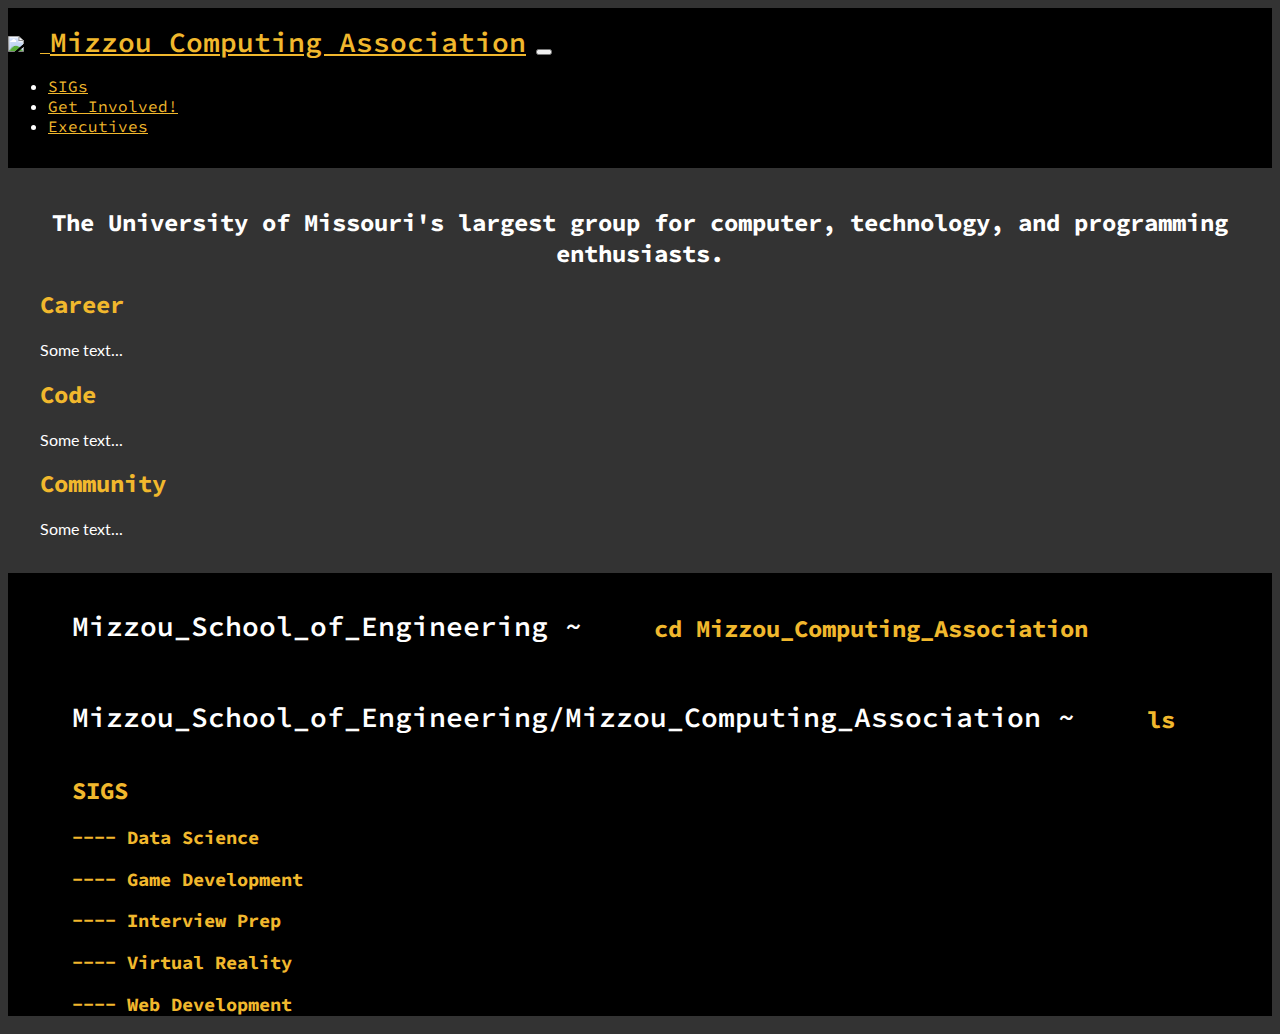
==== HTML/index.html @ 043e06e4 "flex box > implicit differentiation" ====
<!DOCTYPE html>
<html lang="en" dir="ltr">
<head>
	<meta charset="utf-8">
	<title>Mizzou Computing Association | Home </title>
	<link href="https://cdn.jsdelivr.net/npm/bootstrap@5.0.0-beta2/dist/css/bootstrap.min.css" rel="stylesheet" integrity="sha384-BmbxuPwQa2lc/FVzBcNJ7UAyJxM6wuqIj61tLrc4wSX0szH/Ev+nYRRuWlolflfl"
	 crossorigin="anonymous">
	<link href="../assets/stylesheet.css" rel="stylesheet">
  <link rel="icon" type="image/png" href="../assets/mca_logo.png" />
  <link rel="preconnect" href="https://fonts.gstatic.com">
<link href="https://fonts.googleapis.com/css2?family=Source+Code+Pro:wght@400;600&display=swap" rel="stylesheet">
<link href="https://fonts.googleapis.com/css2?family=Lato&display=swap" rel="stylesheet">
</head>

<!-- Bootstrap navbar -->
<nav class="navbar navbar-expand-lg navbar-light bg-light" id = "navbar" >
  <div class="container-fluid">
    <a href = "index.html"> <img src = "../assets/mca_logo.png" id = "mca-icon"> </a>
    <a class="navbar-brand" href="index.html">Mizzou Computing Association</a>
    <button class="navbar-toggler" type="button" data-bs-toggle="collapse" data-bs-target="#navbarSupportedContent" aria-controls="navbarSupportedContent" aria-expanded="false" aria-label="Toggle navigation">
      <span class="navbar-toggler-icon" ></span>
    </button>
    <div class="collapse navbar-collapse" id="navbarSupportedContent">
      <ul class="navbar-nav me-auto mb-2 mb-lg-0">
        <li class="nav-item">
          <a class="nav-link" href="sigs.html">SIGs</a>
        </li>
        <li class="nav-item">
          <a class="nav-link" href="involved.html">Get Involved!</a>
        </li>
        <li class="nav-item">
          <a class="nav-link" href="executives.html">Executives</a>
        </li>
      </ul>
    </div>
  </div>
</nav>
<body>
  <br>
<div class = "body">
  <h2 class = "center caption"> The University of Missouri's largest group for computer, technology, and programming enthusiasts.
</h2>
  <h2>Career</h2>
  <p>Some text...</p>
  <h2>Code</h2>
  <p>Some text...</p>
  <h2>Community</h2>
  <p>Some text...</p>

  <script src="https://cdn.jsdelivr.net/npm/bootstrap@5.0.0-beta2/dist/js/bootstrap.bundle.min.js" integrity="sha384-b5kHyXgcpbZJO/tY9Ul7kGkf1S0CWuKcCD38l8YkeH8z8QjE0GmW1gYU5S9FOnJ0"
  crossorigin="anonymous">
  </script>
</div>
<br>
<div class = "terminal">
  <div id = "line" > 
  <h1>Mizzou_School_of_Engineering ~ </h1><h2>cd Mizzou_Computing_Association</h2>
    </div>
    <div id = "line" >
  <h1>Mizzou_School_of_Engineering/Mizzou_Computing_Association ~</h1>
  <h2>ls</h2>
  </div>
  <h2>SIGS</h2>
  <h3>---- Data Science </h3>
  <h3>---- Game Development </h3>
  <h3>---- Interview Prep  </h3>
  <h3>---- Virtual Reality </h3>
  <h3>---- Web Development </h3>

</div>
</body>
</html>
---- assets/stylesheet.css ----
/* navbar */
#navbar{  margin: 0;
        padding: 0;
        border: 0;
        outline: 0;
        font-size: 100%;
        vertical-align: baseline;
        background: transparent;
}

#navbar .navbar-brand{
    color: #F1B82D;
    font-weight: 600; 
    font-size: 1.75rem; 
}

.container-fluid{
    background-color: black; 
    padding-top: 1rem;
    padding-bottom: 1rem; 
    font-family: 'Source Code Pro', monospace;
}

#navbar a{
  color: #F1B82D;
}

#navbar .navbar-toggler{ color: #F1B82D;}
#mca-icon{
  border-radius: 5%;
  margin-right: 1rem; 
  height: 5rem; 
}
/*  i cant get the waffle menu to change to gold for whatever reason */

/*  */
body{
    background-color: #333333;
    color:white; 
    font-family: 'Lato', sans-serif;
}

body h2{
  color: #F1B82D;
   font-family: 'Source Code Pro', monospace;
   font-size: 600; 
}

body p{
  font-family: 'Lato', sans-serif;
}
.body{
  margin-left: 2rem; }

.center{
  text-align:center; 
}

.caption{color: white; 
margin-right:2rem; }

.terminal{
  background-color: black; 
  color: white; 
  font-family: 'Source Code Pro', monospace;
}
.terminal h2{
  margin-left: 4rem;
}

.terminal h3{
  margin-left: 4rem;
  color: #F1B82D;
}
.terminal h1{
font-weight: 600; 
margin-left: 4rem; 
padding-top: 1rem; 
font-size: 1.75rem; 
}

#line{
  display: flex;
  flex-direction: row; 
}

#line h2{
  padding-top: 1.25rem; 
  padding-left: .5rem; 
  font-size: 1.5rem; 
}

.sig{
  background-color: black;
  margin-left: 4rem;
  margin-right: 4rem; 
  display: flex; 
  flex-direction: row; 
  justify-content: space-between; 
}

.sig h1{
  padding: 1rem; 
  color: #F1B82D; 
  font-family: 'Source Code Pro', monospace;
  font-weight: 600; 
  font-size: 2.5rem;  
}

.plus{
  margin-right: 1.5rem; 
}

.sig .name{
  margin-left: 1.5rem; 
}
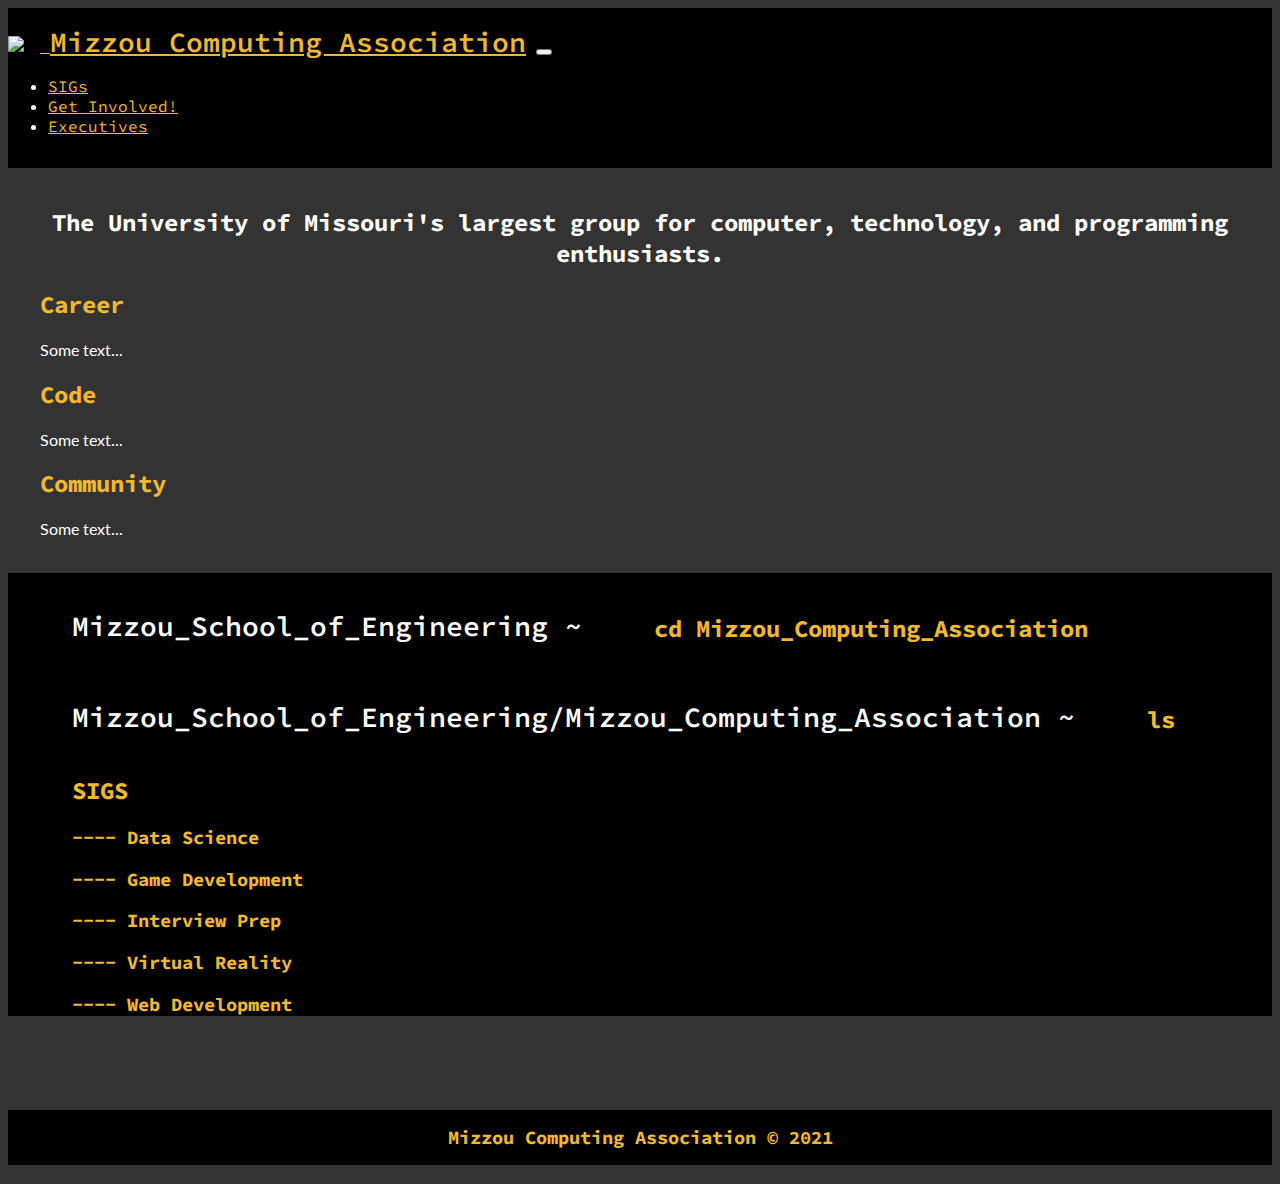
==== commit fdc341e3: "set up other pages!" ====
--- a/HTML/index.html
+++ b/HTML/index.html
@@ -5,6 +5,7 @@
 	<title>Mizzou Computing Association | Home </title>
 	<link href="https://cdn.jsdelivr.net/npm/bootstrap@5.0.0-beta2/dist/css/bootstrap.min.css" rel="stylesheet" integrity="sha384-BmbxuPwQa2lc/FVzBcNJ7UAyJxM6wuqIj61tLrc4wSX0szH/Ev+nYRRuWlolflfl"
 	 crossorigin="anonymous">
+   <link rel="stylesheet" href="https://cdnjs.cloudflare.com/ajax/libs/font-awesome/4.7.0/css/font-awesome.min.css">
 	<link href="../assets/stylesheet.css" rel="stylesheet">
   <link rel="icon" type="image/png" href="../assets/mca_logo.png" />
   <link rel="preconnect" href="https://fonts.gstatic.com">
@@ -68,5 +69,14 @@
   <h3>---- Web Development </h3>
 
 </div>
+<br>
+<br>
+<br>
+<i class="bi bi-instagram"></i>
+
 </body>
+<footer>
+  <h3 class = "center" > Mizzou Computing Association © 2021 </h3>
+                  
+</footer>
 </html>--- a/assets/stylesheet.css
+++ b/assets/stylesheet.css
@@ -109,8 +109,58 @@
 
 .plus{
   margin-right: 1.5rem; 
+  display: inline; 
+}
+
+.minus{
+  display: none; 
+  margin-right: 1.5rem; 
 }
 
 .sig .name{
   margin-left: 1.5rem; 
-}+}
+
+.sig-desc{
+  margin-left: 4rem;
+  margin-right:4rem; 
+  background-color: #222121; 
+  color: white; 
+  display: none; 
+}
+
+.sig-desc p{
+  padding: 1rem; 
+  font-family: 'Lato', sans-serif;
+}
+
+.sig-desc h2{
+  font-size: 2rem;
+  color: white; 
+  font-weight: 600;
+  margin-left: 1rem; 
+}
+
+.sig-desc h3{
+  margin-left: 1rem; 
+  font-weight: 400;
+  font-family: 'Source Code Pro', monospace;
+  font-size: 1.5rem; 
+}
+
+footer{
+  background-color: black;
+   color: #F1B82D; 
+   font-family: 'Source Code Pro', monospace;
+    width: 100%;
+    bottom: 0;
+    left: 0;
+}
+
+footer h3{
+  padding: 1rem; 
+}
+
+
+
+
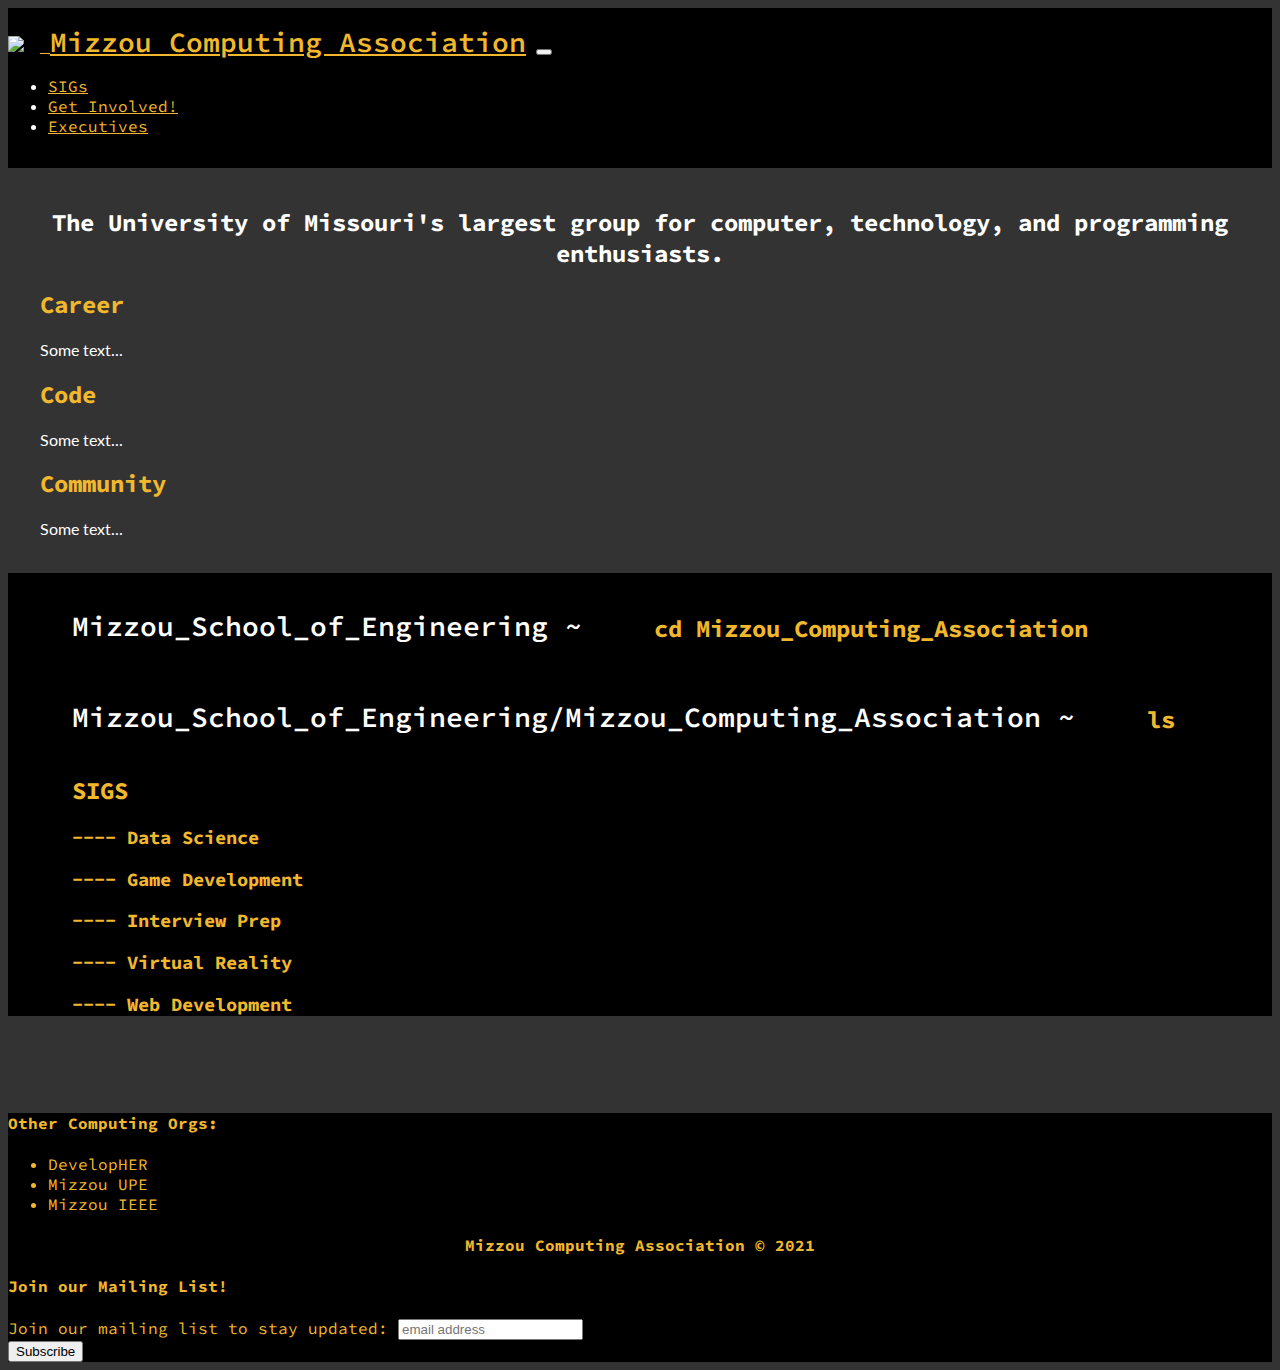
==== commit ea81685e: "Pasted MailChimp code from old website into footer" ====
--- a/HTML/index.html
+++ b/HTML/index.html
@@ -11,14 +11,15 @@
   <link rel="preconnect" href="https://fonts.gstatic.com">
 <link href="https://fonts.googleapis.com/css2?family=Source+Code+Pro:wght@400;600&display=swap" rel="stylesheet">
 <link href="https://fonts.googleapis.com/css2?family=Lato&display=swap" rel="stylesheet">
+<script src="../assets/script.js"></script>
 </head>
 
 <!-- Bootstrap navbar -->
 <nav class="navbar navbar-expand-lg navbar-light bg-light" id = "navbar" >
   <div class="container-fluid">
-    <a href = "index.html"> <img src = "../assets/mca_logo.png" id = "mca-icon"> </a>
+    <a href = "index.html"> <img src = "../assets/mca_logo.png" id = "mca-icon" class="d-none d-md-block"> </a>
     <a class="navbar-brand" href="index.html">Mizzou Computing Association</a>
-    <button class="navbar-toggler" type="button" data-bs-toggle="collapse" data-bs-target="#navbarSupportedContent" aria-controls="navbarSupportedContent" aria-expanded="false" aria-label="Toggle navigation">
+    <button class="navbar-toggler backgroundAccent" type="button" data-bs-toggle="collapse" data-bs-target="#navbarSupportedContent" aria-controls="navbarSupportedContent" aria-expanded="false" aria-label="Toggle navigation">
       <span class="navbar-toggler-icon" ></span>
     </button>
     <div class="collapse navbar-collapse" id="navbarSupportedContent">
@@ -36,6 +37,8 @@
     </div>
   </div>
 </nav>
+
+<!-- Page Body -->
 <body>
   <br>
 <div class = "body">
@@ -53,16 +56,18 @@
   </script>
 </div>
 <br>
+
+<!-- Terminal Section -->
 <div class = "terminal">
   <div id = "line" > 
-  <h1>Mizzou_School_of_Engineering ~ </h1><h2>cd Mizzou_Computing_Association</h2>
+  <h1>Mizzou_School_of_Engineering ~ </h1><h2 class = "command">cd Mizzou_Computing_Association</h2>
     </div>
     <div id = "line" >
   <h1>Mizzou_School_of_Engineering/Mizzou_Computing_Association ~</h1>
-  <h2>ls</h2>
+  <h2 class = "command">ls</h2>
   </div>
   <h2>SIGS</h2>
-  <h3>---- Data Science </h3>
+  <h3><a onclick = "showDataScienceSection();">---- Data Science </a></h3>
   <h3>---- Game Development </h3>
   <h3>---- Interview Prep  </h3>
   <h3>---- Virtual Reality </h3>
@@ -75,8 +80,42 @@
 <i class="bi bi-instagram"></i>
 
 </body>
+
+<!-- Footer Section -->
 <footer>
-  <h3 class = "center" > Mizzou Computing Association © 2021 </h3>
+  <div class="container">
+    <div class="row align-items-start">
+      <div class="col">
+        <h4> Other Computing Orgs: </h4>
+        <ul id="orgs">
+          <li>DevelopHER</li>
+          <li>Mizzou UPE</li>
+          <li>Mizzou IEEE</li>
+        </ul>
+      </div>
+      <div class="col">
+        <h4 class = "center"> Mizzou Computing Association © 2021 </h4>
+        <!-- social icons -->
+      </div>
+      <div class="col">
+        <h4>Join our Mailing List!</h4>
+          <!-- Begin MailChimp Signup Form -->
+            <link href="//cdn-images.mailchimp.com/embedcode/slim-10_7.css" rel="stylesheet" type="text/css">
+            <div id="mc_embed_signup" class = "z-depth-1">
+            <form action="//missouri.us15.list-manage.com/subscribe/post?u=550d4ed32df155f991916dddc&amp;id=00600004da" method="post" id="mc-embedded-subscribe-form" name="mc-embedded-subscribe-form" class="validate" target="_blank" novalidate>
+                <div id="mc_embed_signup_scroll">
+               <label class = "subscribe" for="mce-EMAIL">Join our mailing list to stay updated:</label>
+               <input class = "email-input" type="email" value="" name="EMAIL" class="email" id="mce-EMAIL" placeholder="email address" required>
+                <!-- real people should not fill this in and expect good things - do not remove this or risk form bot signups-->
+                <div style="position: absolute; left: -5000px;" aria-hidden="true"><input type="text" name="b_550d4ed32df155f991916dddc_00600004da" tabindex="-1" value=""></div>
+                <div class="clear"><input type="submit" value="Subscribe" name="subscribe" id="mc-embedded-subscribe" class="button"></div>
+                </div>
+            </form>
+            </div>
+            <!--End mc_embed_signup-->
+      </div>
+    </div>
+  </div>
                   
 </footer>
 </html>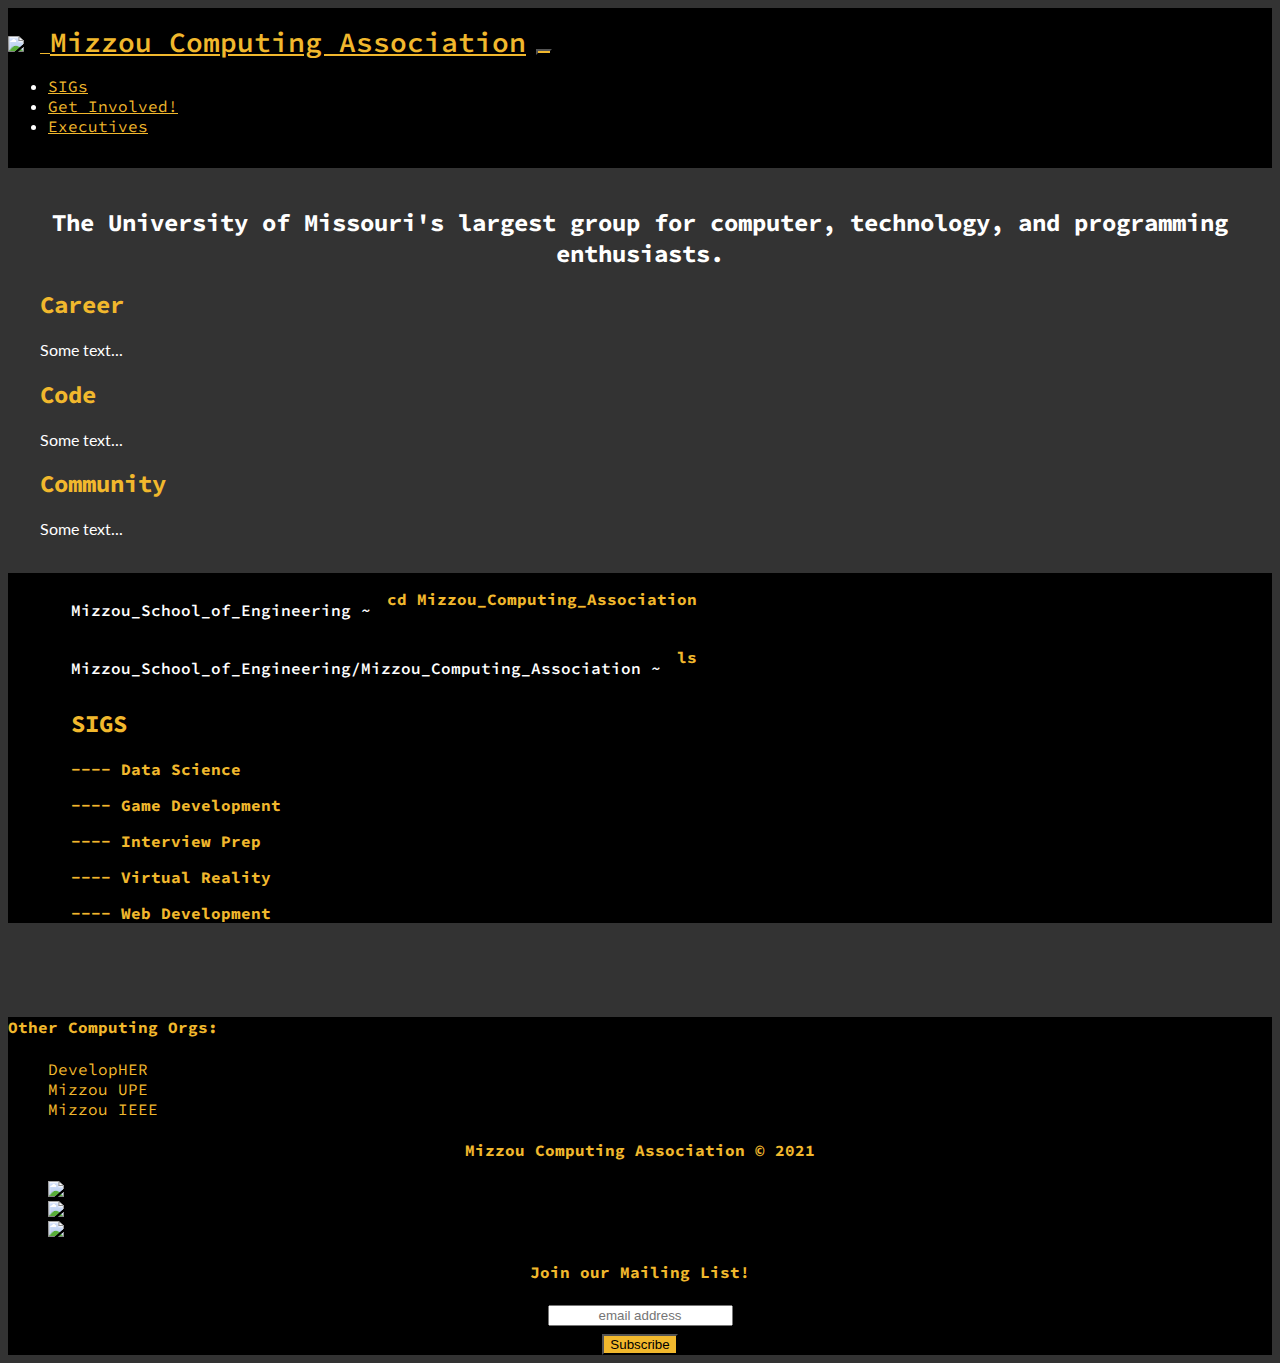
==== commit a672b622: "Removed extra text for email signup" ====
--- a/HTML/index.html
+++ b/HTML/index.html
@@ -1,23 +1,26 @@
 <!DOCTYPE html>
 <html lang="en" dir="ltr">
+
 <head>
 	<meta charset="utf-8">
 	<title>Mizzou Computing Association | Home </title>
 	<link href="https://cdn.jsdelivr.net/npm/bootstrap@5.0.0-beta2/dist/css/bootstrap.min.css" rel="stylesheet" integrity="sha384-BmbxuPwQa2lc/FVzBcNJ7UAyJxM6wuqIj61tLrc4wSX0szH/Ev+nYRRuWlolflfl"
 	 crossorigin="anonymous">
-   <link rel="stylesheet" href="https://cdnjs.cloudflare.com/ajax/libs/font-awesome/4.7.0/css/font-awesome.min.css">
+	<link rel="stylesheet" href="https://cdnjs.cloudflare.com/ajax/libs/font-awesome/4.7.0/css/font-awesome.min.css">
 	<link href="../assets/stylesheet.css" rel="stylesheet">
-  <link rel="icon" type="image/png" href="../assets/mca_logo.png" />
-  <link rel="preconnect" href="https://fonts.gstatic.com">
-<link href="https://fonts.googleapis.com/css2?family=Source+Code+Pro:wght@400;600&display=swap" rel="stylesheet">
-<link href="https://fonts.googleapis.com/css2?family=Lato&display=swap" rel="stylesheet">
-<script src="../assets/script.js"></script>
+	<link rel="icon" type="image/png" href="../assets/mca_logo.png" />
+	<link rel="preconnect" href="https://fonts.gstatic.com">
+	<link href="https://fonts.googleapis.com/css2?family=Source+Code+Pro:wght@400;600&display=swap" rel="stylesheet">
+	<link href="https://fonts.googleapis.com/css2?family=Lato&display=swap" rel="stylesheet">
+	<script src="../assets/script.js">
+
+	</script>
 </head>
 
 <!-- Bootstrap navbar -->
-<nav class="navbar navbar-expand-lg navbar-light bg-light" id = "navbar" >
-  <div class="container-fluid">
-    <a href = "index.html"> <img src = "../assets/mca_logo.png" id = "mca-icon" class="d-none d-md-block"> </a>
+<nav class="navbar navbar-expand-lg navbar-light bg-light" id="navbar">
+	<div class="container-fluid">
+		<a href="index.html"> <img src = "../assets/mca_logo.png" id = "mca-icon" class="d-none d-md-block"> </a>
     <a class="navbar-brand" href="index.html">Mizzou Computing Association</a>
     <button class="navbar-toggler backgroundAccent" type="button" data-bs-toggle="collapse" data-bs-target="#navbarSupportedContent" aria-controls="navbarSupportedContent" aria-expanded="false" aria-label="Toggle navigation">
       <span class="navbar-toggler-icon" ></span>
@@ -88,27 +91,41 @@
       <div class="col">
         <h4> Other Computing Orgs: </h4>
         <ul id="orgs">
-          <li>DevelopHER</li>
-          <li>Mizzou UPE</li>
-          <li>Mizzou IEEE</li>
+          <li><a href = "https://www.instagram.com/mudevelopher/?hl=en" target = "_blank">DevelopHER</a></li>
+          <li><a href = "https://missouri.campuslabs.com/engage/organization/upsilon-pi-epsilon" target = "_blank">Mizzou UPE</a></li>
+          <li><a href = "https://missouri.campuslabs.com/engage/organization/institute-of-electrical-engineers" target = "_blank">Mizzou IEEE</a></li>
         </ul>
       </div>
       <div class="col">
         <h4 class = "center"> Mizzou Computing Association © 2021 </h4>
+        <ul id="footersm">
+           <li>
+              <a class="social-icon" href="https://twitter.com/mizzoumca" target="_"><img class="social-img" src="../static/images/socialMedia/Twitter.svg"></a>
+           </li>
+           <li>
+              <a class="social-icon" href="https://www.facebook.com/mizzouhackers/" target="_"><img class="social-img" src="../static/images/socialMedia/facebook.svg"></a>
+           </li>
+           <li>
+              <a class="social-icon" href="https://www.instagram.com/mizzoumca/" target="_"><img class="social-img" src="../static/images/socialMedia/instagram.svg"></a>
+           </li>
+        </ul>
         <!-- social icons -->
       </div>
-      <div class="col">
+      <div class="col center">
         <h4>Join our Mailing List!</h4>
           <!-- Begin MailChimp Signup Form -->
             <link href="//cdn-images.mailchimp.com/embedcode/slim-10_7.css" rel="stylesheet" type="text/css">
             <div id="mc_embed_signup" class = "z-depth-1">
             <form action="//missouri.us15.list-manage.com/subscribe/post?u=550d4ed32df155f991916dddc&amp;id=00600004da" method="post" id="mc-embedded-subscribe-form" name="mc-embedded-subscribe-form" class="validate" target="_blank" novalidate>
                 <div id="mc_embed_signup_scroll">
-               <label class = "subscribe" for="mce-EMAIL">Join our mailing list to stay updated:</label>
-               <input class = "email-input" type="email" value="" name="EMAIL" class="email" id="mce-EMAIL" placeholder="email address" required>
+               <div class = "center">
+               <input class = "email-input" type="email" value="" name="EMAIL" class="email" id="mce-EMAIL" placeholder="email address" required style = "text-align:center;">
+               </div>
                 <!-- real people should not fill this in and expect good things - do not remove this or risk form bot signups-->
+          
                 <div style="position: absolute; left: -5000px;" aria-hidden="true"><input type="text" name="b_550d4ed32df155f991916dddc_00600004da" tabindex="-1" value=""></div>
-                <div class="clear"><input type="submit" value="Subscribe" name="subscribe" id="mc-embedded-subscribe" class="button"></div>
+               
+                <div class="clear" ><input type="submit" value="Subscribe" name="subscribe" id="mc-embedded-subscribe" class="button" style = "background-color: #F1B82D;margin-left: auto; margin-right:auto;margin-top: .5rem;   "></div>
                 </div>
             </form>
             </div>
--- a/assets/stylesheet.css
+++ b/assets/stylesheet.css
@@ -25,6 +25,9 @@
   color: #F1B82D;
 }
 
+#navbar a:hover{
+  color: white; 
+}
 #navbar .navbar-toggler{ color: #F1B82D;}
 #mca-icon{
   border-radius: 5%;
@@ -53,7 +56,7 @@
   margin-left: 2rem; }
 
 .center{
-  text-align:center; 
+  text-align: center; 
 }
 
 .caption{color: white; 
@@ -64,19 +67,29 @@
   color: white; 
   font-family: 'Source Code Pro', monospace;
 }
+
+.terminal a{
+  text-decoration: none; 
+  color: #F1B82D; 
+}
+
+.terminal a:hover{
+  color: white; 
+}
 .terminal h2{
-  margin-left: 4rem;
+  margin-left: 5%;
 }
 
 .terminal h3{
-  margin-left: 4rem;
+  margin-left: 5%;
+  font-size: 1rem; 
   color: #F1B82D;
 }
 .terminal h1{
 font-weight: 600; 
-margin-left: 4rem; 
+margin-left: 5%;
 padding-top: 1rem; 
-font-size: 1.75rem; 
+font-size: 1rem; 
 }
 
 #line{
@@ -84,10 +97,15 @@
   flex-direction: row; 
 }
 
+
+#line .command{
+  margin-left: 1rem; 
+  margin-top: -.25rem; 
+}
 #line h2{
   padding-top: 1.25rem; 
-  padding-left: .5rem; 
-  font-size: 1.5rem; 
+  padding-right: 1.5rem; 
+  font-size: 1rem; 
 }
 
 .sig{
@@ -161,6 +179,26 @@
   padding: 1rem; 
 }
 
-
-
-
+.backgroundAccent {
+	background-color: #F1B82D;
+}
+
+
+/* Footer stuff */
+ul#orgs li {
+  list-style-type: none;
+}
+
+
+footer a{
+  text-decoration: none; 
+  color: #F1B82D;
+}
+
+footer a:hover{
+  color: white; 
+}
+
+#footersm {
+  list-style: none;
+}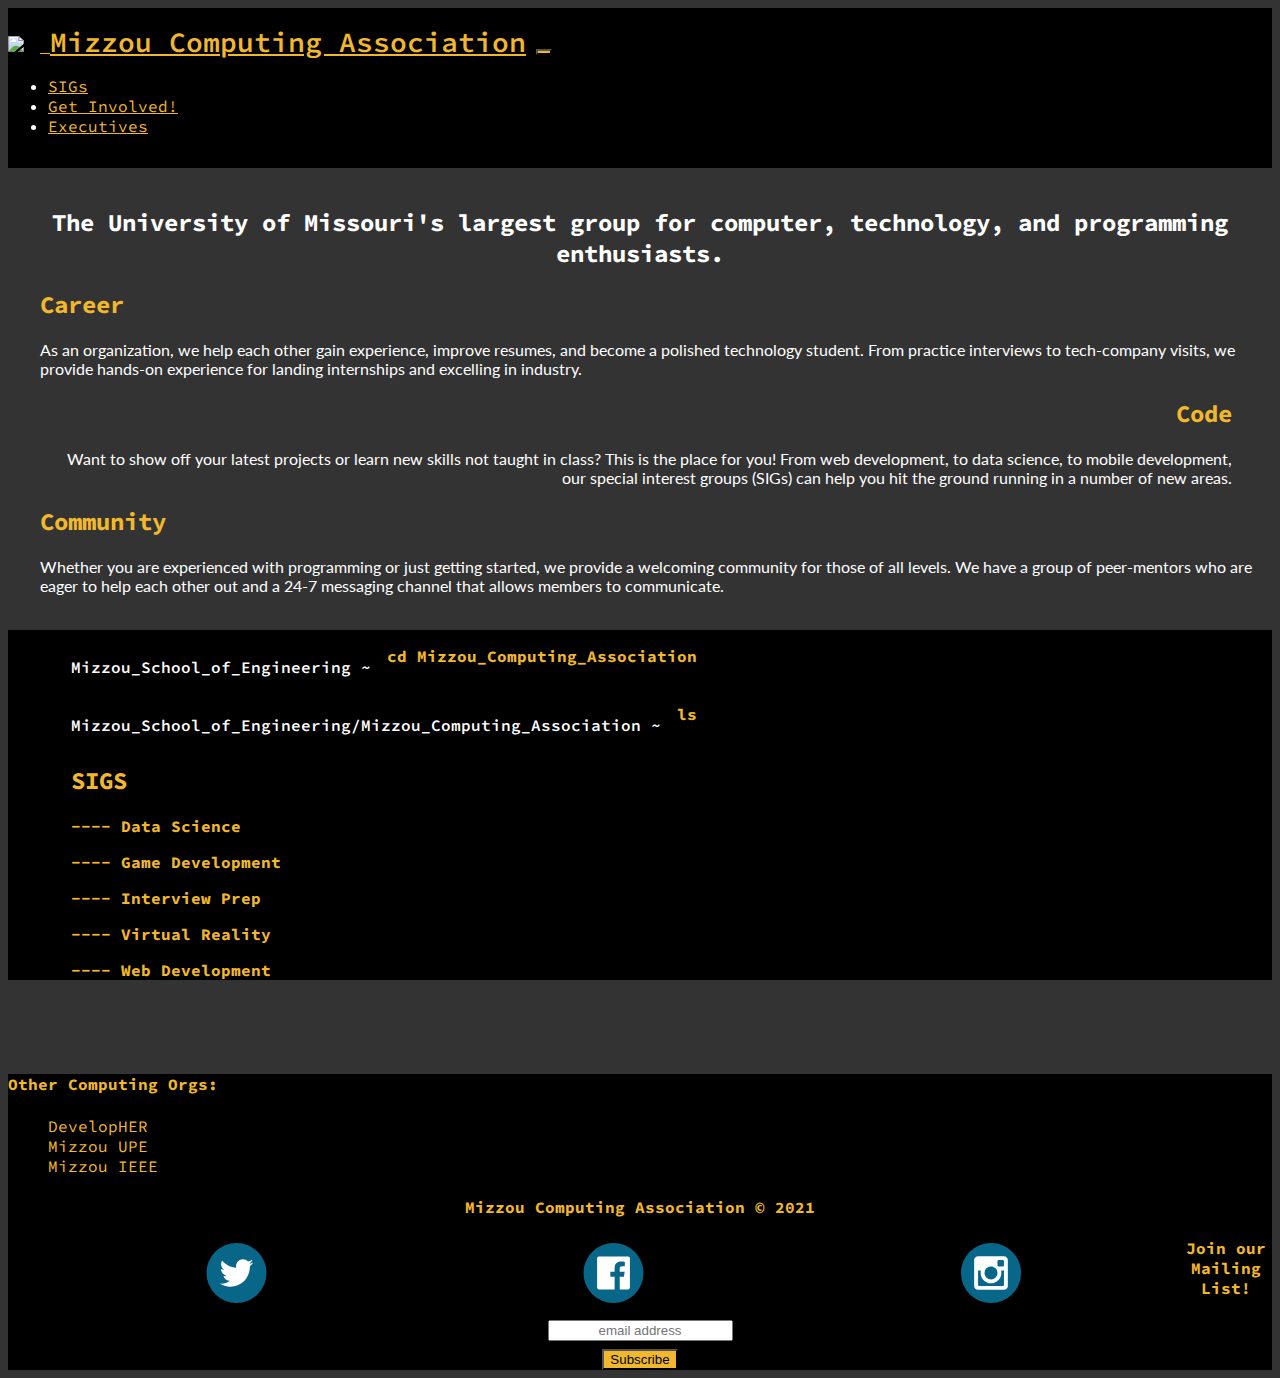
==== commit 63cff5f5: "Social icons have been resized." ====
--- a/HTML/index.html
+++ b/HTML/index.html
@@ -48,11 +48,15 @@
   <h2 class = "center caption"> The University of Missouri's largest group for computer, technology, and programming enthusiasts.
 </h2>
   <h2>Career</h2>
-  <p>Some text...</p>
-  <h2>Code</h2>
-  <p>Some text...</p>
+    <p>As an organization, we help each other gain experience, improve resumes, and become a polished technology student. From practice interviews to tech-company visits, we provide hands-on experience for landing internships and excelling in industry.
+    </p>
+  <div id="code">  
+    <h2>Code</h2>
+      <p>Want to show off your latest projects or learn new skills not taught in class? This is the place for you! From web development, to data science, to mobile development, our special interest groups (SIGs) can help you hit the ground running in a number of new areas.
+    </p>
+  </div>
   <h2>Community</h2>
-  <p>Some text...</p>
+    <p>Whether you are experienced with programming or just getting started, we provide a welcoming community for those of all levels. We have a group of peer-mentors who are eager to help each other out and a 24-7 messaging channel that allows members to communicate.</p>
 
   <script src="https://cdn.jsdelivr.net/npm/bootstrap@5.0.0-beta2/dist/js/bootstrap.bundle.min.js" integrity="sha384-b5kHyXgcpbZJO/tY9Ul7kGkf1S0CWuKcCD38l8YkeH8z8QjE0GmW1gYU5S9FOnJ0"
   crossorigin="anonymous">
@@ -100,13 +104,14 @@
         <h4 class = "center"> Mizzou Computing Association © 2021 </h4>
         <ul id="footersm">
            <li>
-              <a class="social-icon" href="https://twitter.com/mizzoumca" target="_"><img class="social-img" src="../static/images/socialMedia/Twitter.svg"></a>
+              <a class="social-icon" href="https://twitter.com/mizzoucomputing" target="_"><img class="social-img" src="../assets/socialMedia/Twitter.svg"></a>
            </li>
            <li>
-              <a class="social-icon" href="https://www.facebook.com/mizzouhackers/" target="_"><img class="social-img" src="../static/images/socialMedia/facebook.svg"></a>
+              <a class="social-icon" href="https://www.facebook.com/mizzouhackers/" target="_"><img class="social-img" src="../assets/socialMedia/facebook.svg"></a>
            </li>
            <li>
-              <a class="social-icon" href="https://www.instagram.com/mizzoumca/" target="_"><img class="social-img" src="../static/images/socialMedia/instagram.svg"></a>
+              <a class="social-icon" href="https://www.instagram.com/mizzoucomputing/" target="_"><img class="social-img" src="../assets/socialMedia/instagram.svg"></a>
+
            </li>
         </ul>
         <!-- social icons -->
--- a/assets/stylesheet.css
+++ b/assets/stylesheet.css
@@ -201,4 +201,16 @@
 
 #footersm {
   list-style: none;
+}
+
+.social-img {
+  width: 30%;
+  height: 60px;
+  float: left;
+  margin: 5px;
+}
+
+#code {
+  text-align: right;
+  margin-right: 40px;
 }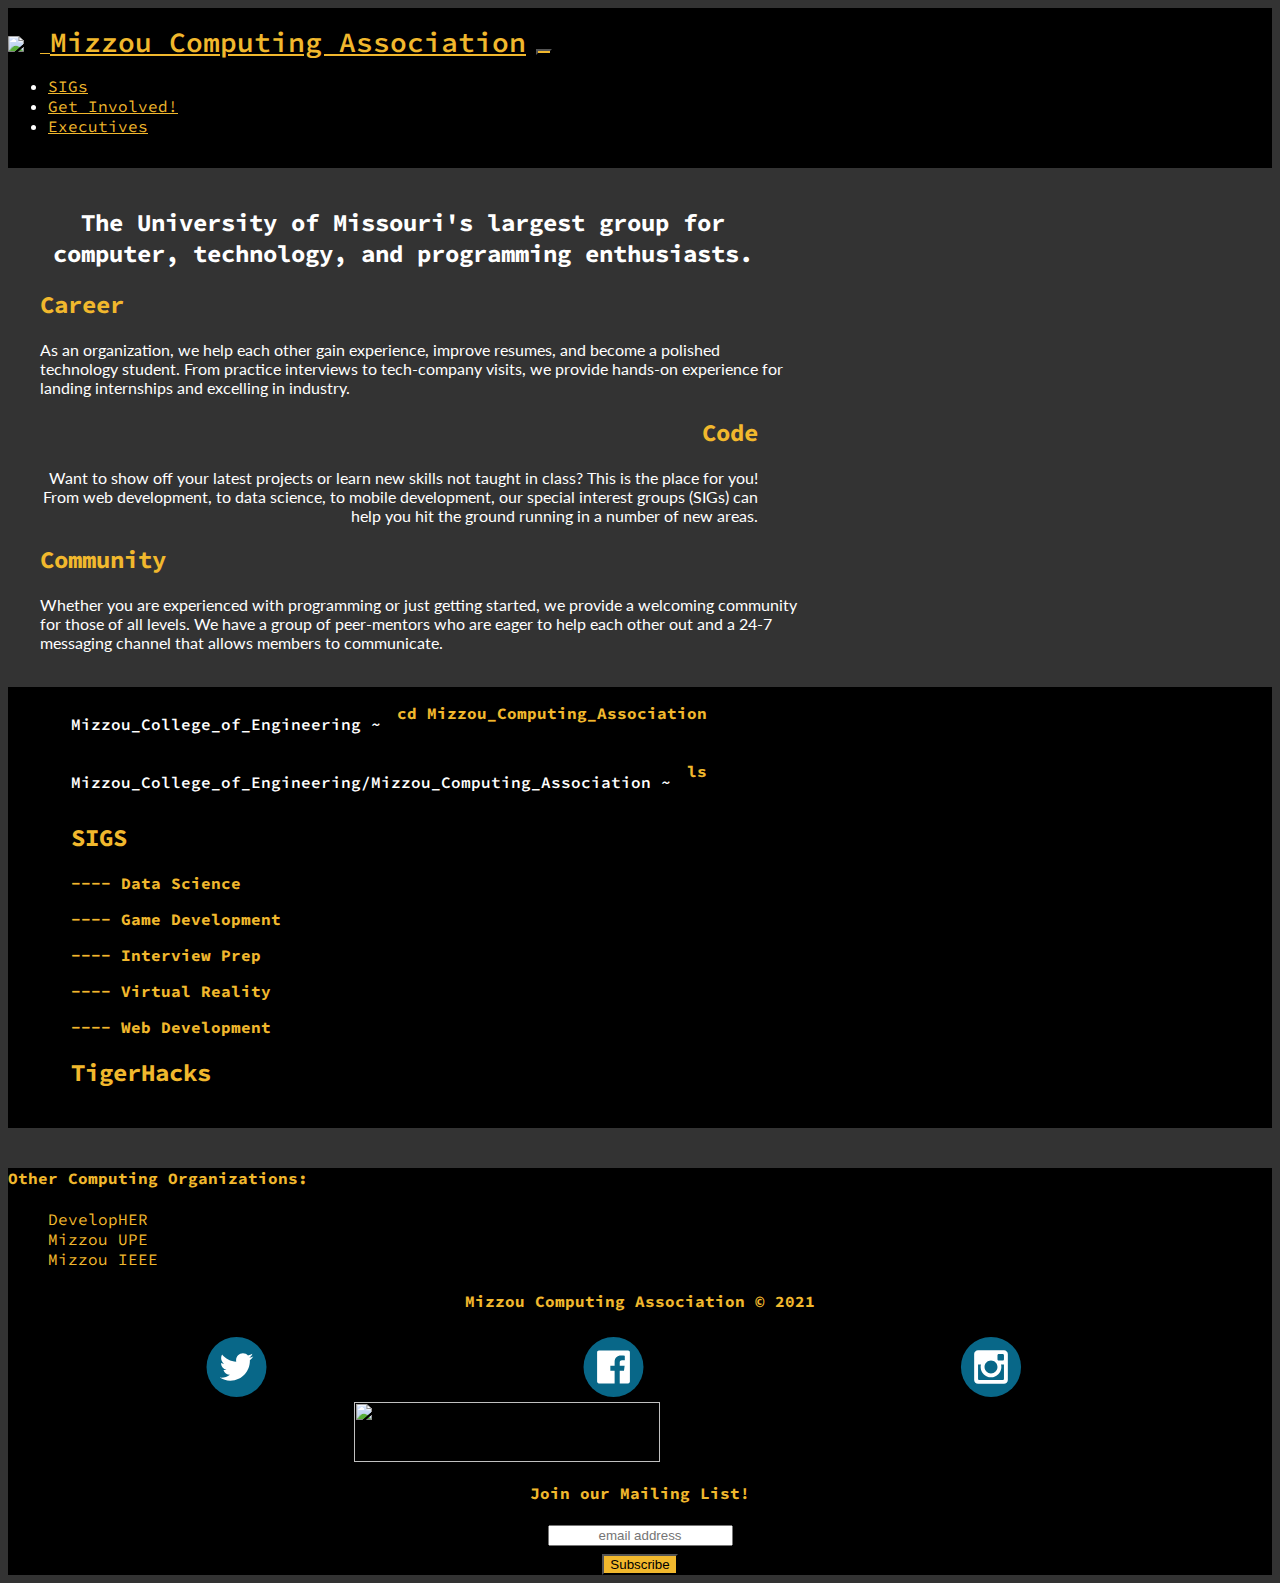
==== commit ea9fe055: "Exec pics and links, centering on home page" ====
--- a/HTML/index.html
+++ b/HTML/index.html
@@ -44,6 +44,7 @@
 <!-- Page Body -->
 <body>
   <br>
+	<div class="d-flex justify-content-center">
 <div class = "body">
   <h2 class = "center caption"> The University of Missouri's largest group for computer, technology, and programming enthusiasts.
 </h2>
@@ -62,38 +63,37 @@
   crossorigin="anonymous">
   </script>
 </div>
+</div>
 <br>
 
 <!-- Terminal Section -->
 <div class = "terminal">
   <div id = "line" > 
-  <h1>Mizzou_School_of_Engineering ~ </h1><h2 class = "command">cd Mizzou_Computing_Association</h2>
+  <h1>Mizzou_College_of_Engineering ~ </h1><h2 class = "command">cd Mizzou_Computing_Association</h2>
     </div>
     <div id = "line" >
-  <h1>Mizzou_School_of_Engineering/Mizzou_Computing_Association ~</h1>
+  <h1>Mizzou_College_of_Engineering/Mizzou_Computing_Association ~</h1>
   <h2 class = "command">ls</h2>
   </div>
-  <h2>SIGS</h2>
-  <h3><a onclick = "showDataScienceSection();">---- Data Science </a></h3>
+  <a href = "sigs.html"><h2>SIGS</h2></a>
+  <h3>---- Data Science </a></h3>
   <h3>---- Game Development </h3>
   <h3>---- Interview Prep  </h3>
   <h3>---- Virtual Reality </h3>
   <h3>---- Web Development </h3>
-
+  <h2>TigerHacks</h2>
+    <br>
 </div>
-<br>
-<br>
 <br>
 <i class="bi bi-instagram"></i>
 
-</body>
 
 <!-- Footer Section -->
 <footer>
   <div class="container">
     <div class="row align-items-start">
       <div class="col">
-        <h4> Other Computing Orgs: </h4>
+        <h4> Other Computing Organizations: </h4>
         <ul id="orgs">
           <li><a href = "https://www.instagram.com/mudevelopher/?hl=en" target = "_blank">DevelopHER</a></li>
           <li><a href = "https://missouri.campuslabs.com/engage/organization/upsilon-pi-epsilon" target = "_blank">Mizzou UPE</a></li>
@@ -102,7 +102,8 @@
       </div>
       <div class="col">
         <h4 class = "center"> Mizzou Computing Association © 2021 </h4>
-        <ul id="footersm">
+        <!-- social icons -->
+        <ul class="footersm">
            <li>
               <a class="social-icon" href="https://twitter.com/mizzoucomputing" target="_"><img class="social-img" src="../assets/socialMedia/Twitter.svg"></a>
            </li>
@@ -111,10 +112,14 @@
            </li>
            <li>
               <a class="social-icon" href="https://www.instagram.com/mizzoucomputing/" target="_"><img class="social-img" src="../assets/socialMedia/instagram.svg"></a>
-
            </li>
         </ul>
-        <!-- social icons -->
+        <ul class= "footersm">
+          <li>
+            <a class="social-icon" href="https://discord.gg/qXAmekBets" target="_"><img class="social-img social-img-centered" src="../assets/socialMedia/Discord-Logo+Wordmark-Color.svg"></a>
+          </li>
+        <ul>
+        
       </div>
       <div class="col center">
         <h4>Join our Mailing List!</h4>
@@ -140,4 +145,7 @@
   </div>
                   
 </footer>
+<!-- end of Footer Section -->
+
+  </body>
 </html>--- a/assets/stylesheet.css
+++ b/assets/stylesheet.css
@@ -1,3 +1,4 @@
+
 /* navbar */
 #navbar{  margin: 0;
         padding: 0;
@@ -36,7 +37,7 @@
 }
 /*  i cant get the waffle menu to change to gold for whatever reason */
 
-/*  */
+
 body{
     background-color: #333333;
     color:white; 
@@ -52,8 +53,21 @@
 body p{
   font-family: 'Lato', sans-serif;
 }
+
 .body{
-  margin-left: 2rem; }
+  margin-left: 2rem;
+	width: 60%;
+}
+
+.card-body {
+	text-align: center;
+}
+
+.card-padding {
+	padding: 20px;
+	width: 75%;
+	margin: auto;
+}
 
 .center{
   text-align: center; 
@@ -90,6 +104,8 @@
 margin-left: 5%;
 padding-top: 1rem; 
 font-size: 1rem; 
+overflow-wrap: break-word;
+word-break: break-all;
 }
 
 #line{
@@ -125,6 +141,14 @@
   font-size: 2.5rem;  
 }
 
+.accordion-collapse{
+	background-color: black;
+}
+
+.show{
+	background-color: black;
+}
+
 .plus{
   margin-right: 1.5rem; 
   display: inline; 
@@ -199,7 +223,7 @@
   color: white; 
 }
 
-#footersm {
+.footersm {
   list-style: none;
 }
 
@@ -210,7 +234,40 @@
   margin: 5px;
 }
 
+.social-img-centered {
+  width: 50%;
+  float: none;
+  display: block;
+  margin-left: auto;
+  margin-right: auto;
+}
+
 #code {
   text-align: right;
   margin-right: 40px;
+}
+
+/* Bootstrap cards */
+.card-title {
+  color: black;
+}
+
+.card-text {
+  color: black;
+}
+
+
+#SIG_accordion button{
+   padding: 1rem; 
+  color: #F1B82D; 
+  font-family: 'Source Code Pro', monospace;
+  font-weight: 600; 
+  font-size: 2.5rem; 
+  background: black;
+}
+
+.role {
+  text-align: center;
+  color: #F1B82D;
+  border-bottom: 2px solid #F1B82D;
 }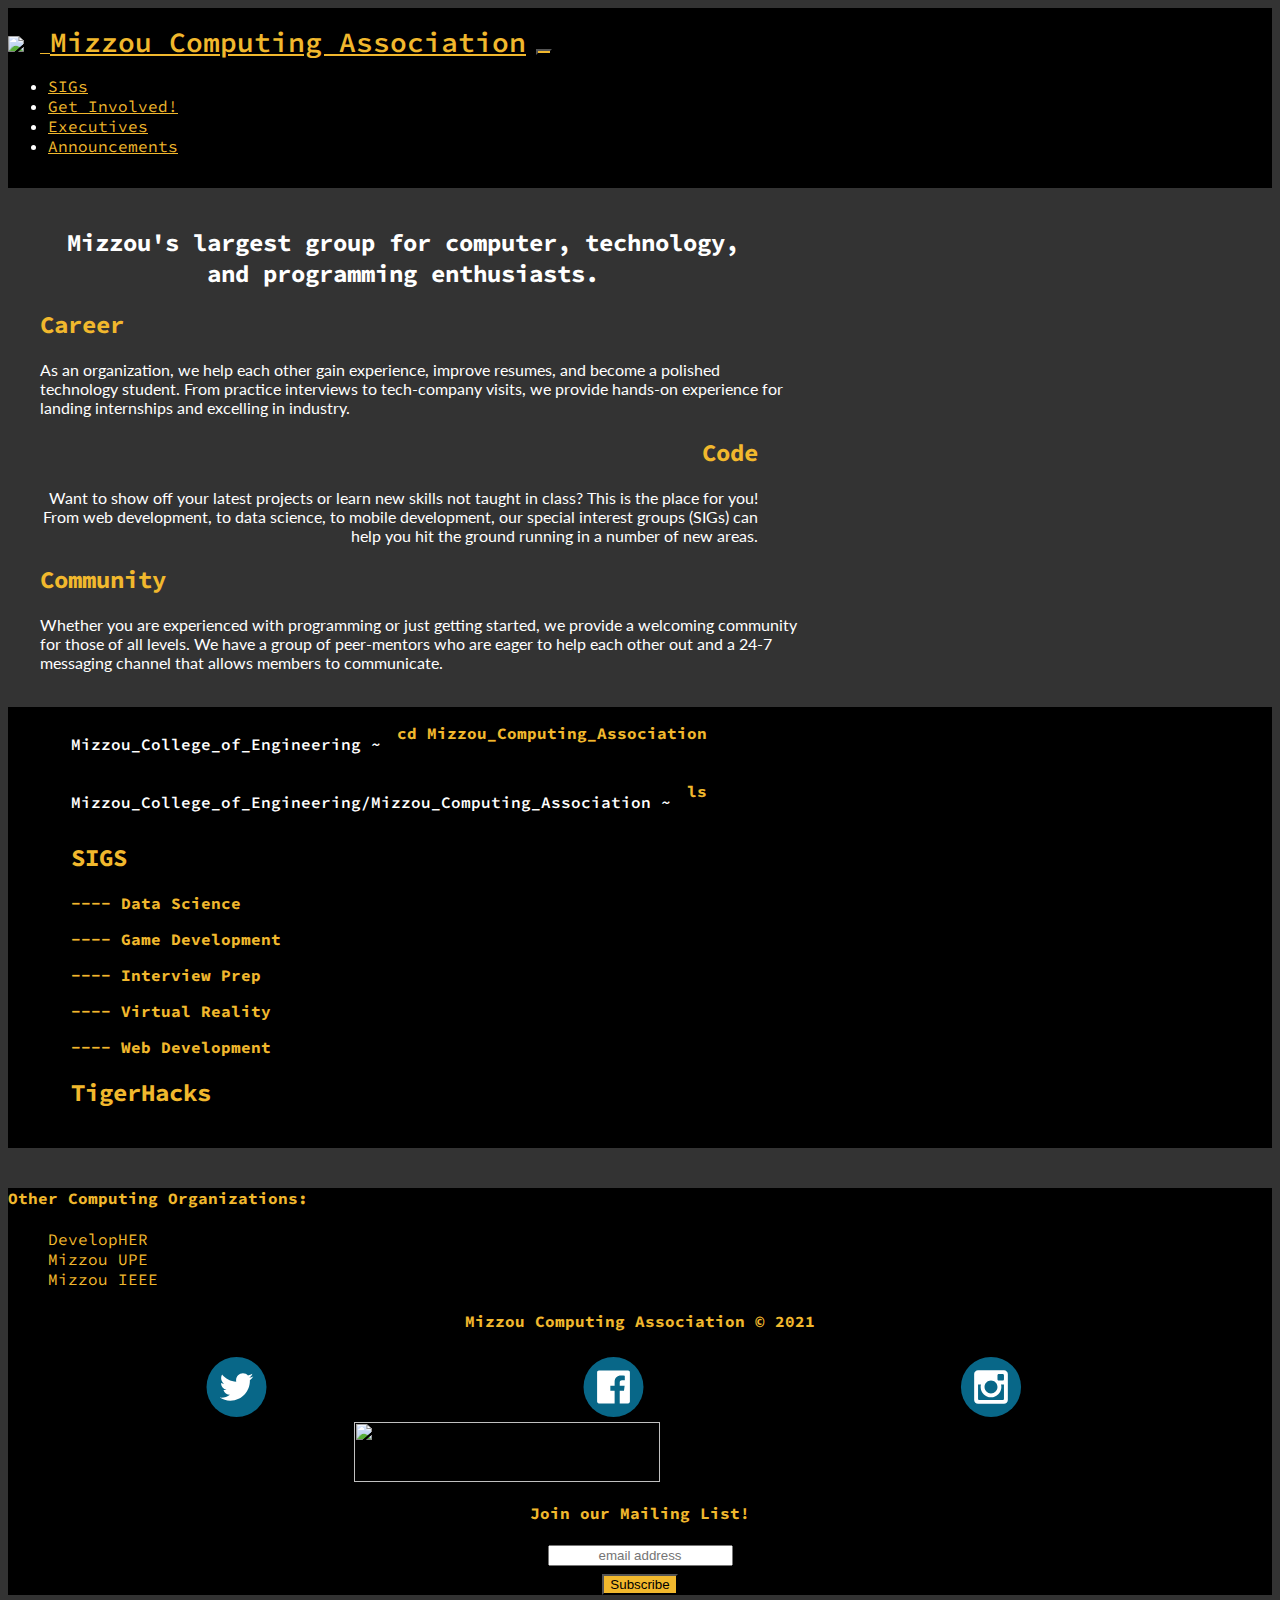
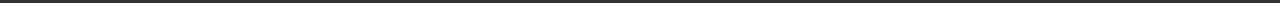
==== commit 123c6f4e: "fixed 'univeristy of missouri' to 'mizzou'" ====
--- a/HTML/index.html
+++ b/HTML/index.html
@@ -36,6 +36,9 @@
         <li class="nav-item">
           <a class="nav-link" href="executives.html">Executives</a>
         </li>
+        <li class="nav-item">
+          <a class="nav-link" href="discord.html">Announcements</a>
+        </li>
       </ul>
     </div>
   </div>
@@ -46,7 +49,7 @@
   <br>
 	<div class="d-flex justify-content-center">
 <div class = "body">
-  <h2 class = "center caption"> The University of Missouri's largest group for computer, technology, and programming enthusiasts.
+  <h2 class = "center caption"> Mizzou's largest group for computer, technology, and programming enthusiasts.
 </h2>
   <h2>Career</h2>
     <p>As an organization, we help each other gain experience, improve resumes, and become a polished technology student. From practice interviews to tech-company visits, we provide hands-on experience for landing internships and excelling in industry.
@@ -76,12 +79,12 @@
   <h2 class = "command">ls</h2>
   </div>
   <a href = "sigs.html"><h2>SIGS</h2></a>
-  <h3>---- Data Science </a></h3>
-  <h3>---- Game Development </h3>
-  <h3>---- Interview Prep  </h3>
-  <h3>---- Virtual Reality </h3>
-  <h3>---- Web Development </h3>
-  <h2>TigerHacks</h2>
+  <a href="sigs.html?sig=dataScience#dataScience"><h3>---- Data Science </h3></a>
+  <a href="sigs.html?sig=gameDevelopment#gameDevelopment"><h3>---- Game Development </h3></a>
+  <a href="sigs.html?sig=interviewPrep#interviewPrep"><h3>---- Interview Prep  </h3></a>
+  <a href="sigs.html?sig=virtualReality#virtualReality"><h3>---- Virtual Reality </h3></a>
+  <a href="sigs.html?sig=webDevelopment#webDevelopment"><h3>---- Web Development </h3></a>
+  <a href="involved.html"><h2>TigerHacks</h2></a>
     <br>
 </div>
 <br>
--- a/assets/stylesheet.css
+++ b/assets/stylesheet.css
@@ -35,8 +35,6 @@
   margin-right: 1rem; 
   height: 5rem; 
 }
-/*  i cant get the waffle menu to change to gold for whatever reason */
-
 
 body{
     background-color: #333333;
@@ -108,6 +106,11 @@
 word-break: break-all;
 }
 
+.navbar a{
+	overflow-wrap: break-word;
+	word-break: break-all;
+}
+
 #line{
   display: flex;
   flex-direction: row; 
@@ -145,6 +148,30 @@
 	background-color: black;
 }
 
+.accordion-button::after {
+	background-image: none;
+	content: "-";
+	height: 3.25rem;
+	width: 1.5rem;
+}
+
+.accordion-button:not(.collapsed)::after {
+	background-image: none;
+	content: "+";
+	height: 3.25rem;
+	width: 1.5rem;
+}
+
+/*
+.accordion-item button::after {
+	content: "-";
+}
+
+.accordion-item button.collapsed::after {
+    content: "+"; 
+}
+*/
+
 .show{
 	background-color: black;
 }
@@ -257,7 +284,7 @@
 }
 
 
-#SIG_accordion button{
+#SIG_accordion button {
    padding: 1rem; 
   color: #F1B82D; 
   font-family: 'Source Code Pro', monospace;
@@ -270,4 +297,22 @@
   text-align: center;
   color: #F1B82D;
   border-bottom: 2px solid #F1B82D;
-}+}
+
+/* style the exec page's cards */
+.card-body {
+  min-height: 300px;
+}
+
+.card-img-top {
+  min-height: 200px;
+  max-height: 450px;
+}
+
+.body1 {
+  margin: 2%;
+}
+
+h2.big-gold-header {
+  font-size: 300%;
+}
